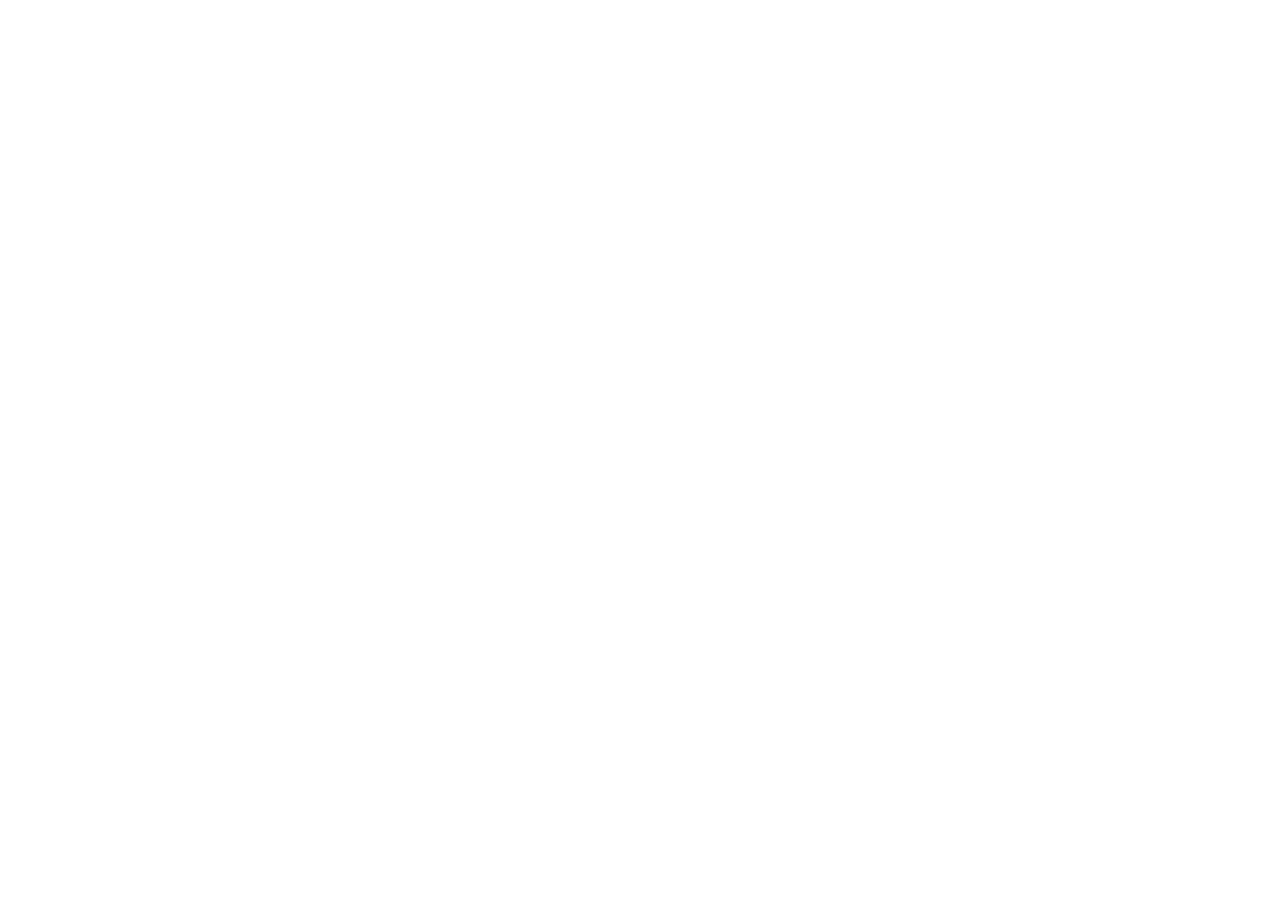
==== logica_programacao/index.htm @ 3c8a97e6 "realizando exercicio de lógica" ====
<!DOCTYPE html>
<html lang="en">
  <head>
    <meta charset="UTF-8" />
    <meta name="viewport" content="width=device-width, initial-scale=1.0" />
    <title>Document</title>
  </head>
  <body>
    <script src="script.js"></script>
  </body>
</html>
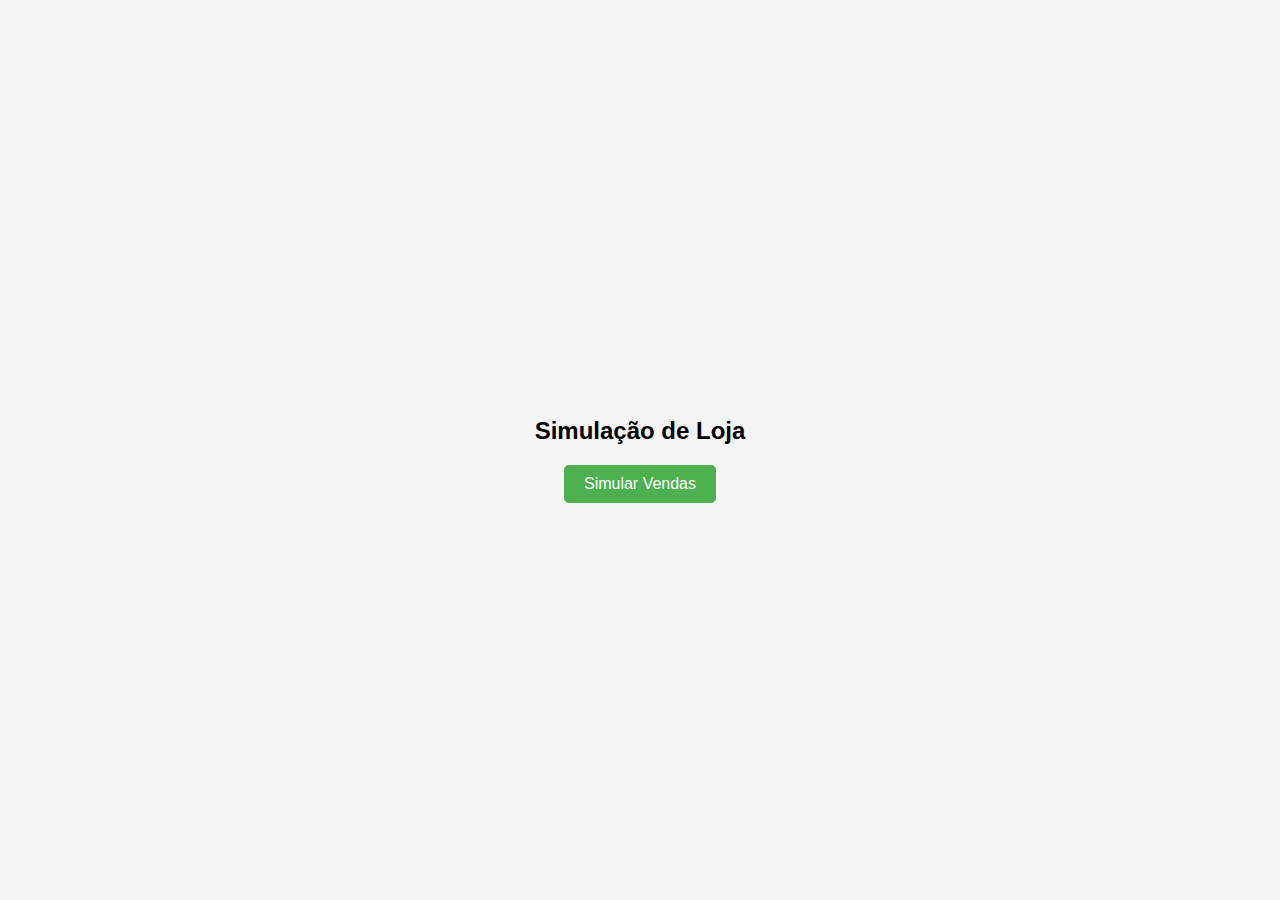
==== commit 2c28ff54: "realizando exercicio pratico" ====
--- a/logica_programacao/index.htm
+++ b/logica_programacao/index.htm
@@ -4,8 +4,14 @@
     <meta charset="UTF-8" />
     <meta name="viewport" content="width=device-width, initial-scale=1.0" />
     <title>Document</title>
+    <link rel="stylesheet" href="style.css" />
   </head>
   <body>
+    <div class="container">
+      <h2>Simulação de Loja</h2>
+      <button id="simularBtn">Simular Vendas</button>
+      <div id="resultados"></div>
+    </div>
     <script src="script.js"></script>
   </body>
 </html>
--- a/logica_programacao/style.css
+++ b/logica_programacao/style.css
@@ -0,0 +1,29 @@
+body {
+  font-family: Arial, sans-serif;
+  background-color: #f4f4f4;
+  margin: 0;
+  padding: 0;
+  display: flex;
+  justify-content: center;
+  align-items: center;
+  height: 100vh;
+}
+
+.container {
+  text-align: center;
+}
+
+button {
+  padding: 10px 20px;
+  font-size: 16px;
+  background-color: #4caf50;
+  color: white;
+  border: none;
+  border-radius: 5px;
+  cursor: pointer;
+  transition: background-color 0.3s;
+}
+
+button:hover {
+  background-color: #45a049;
+}
